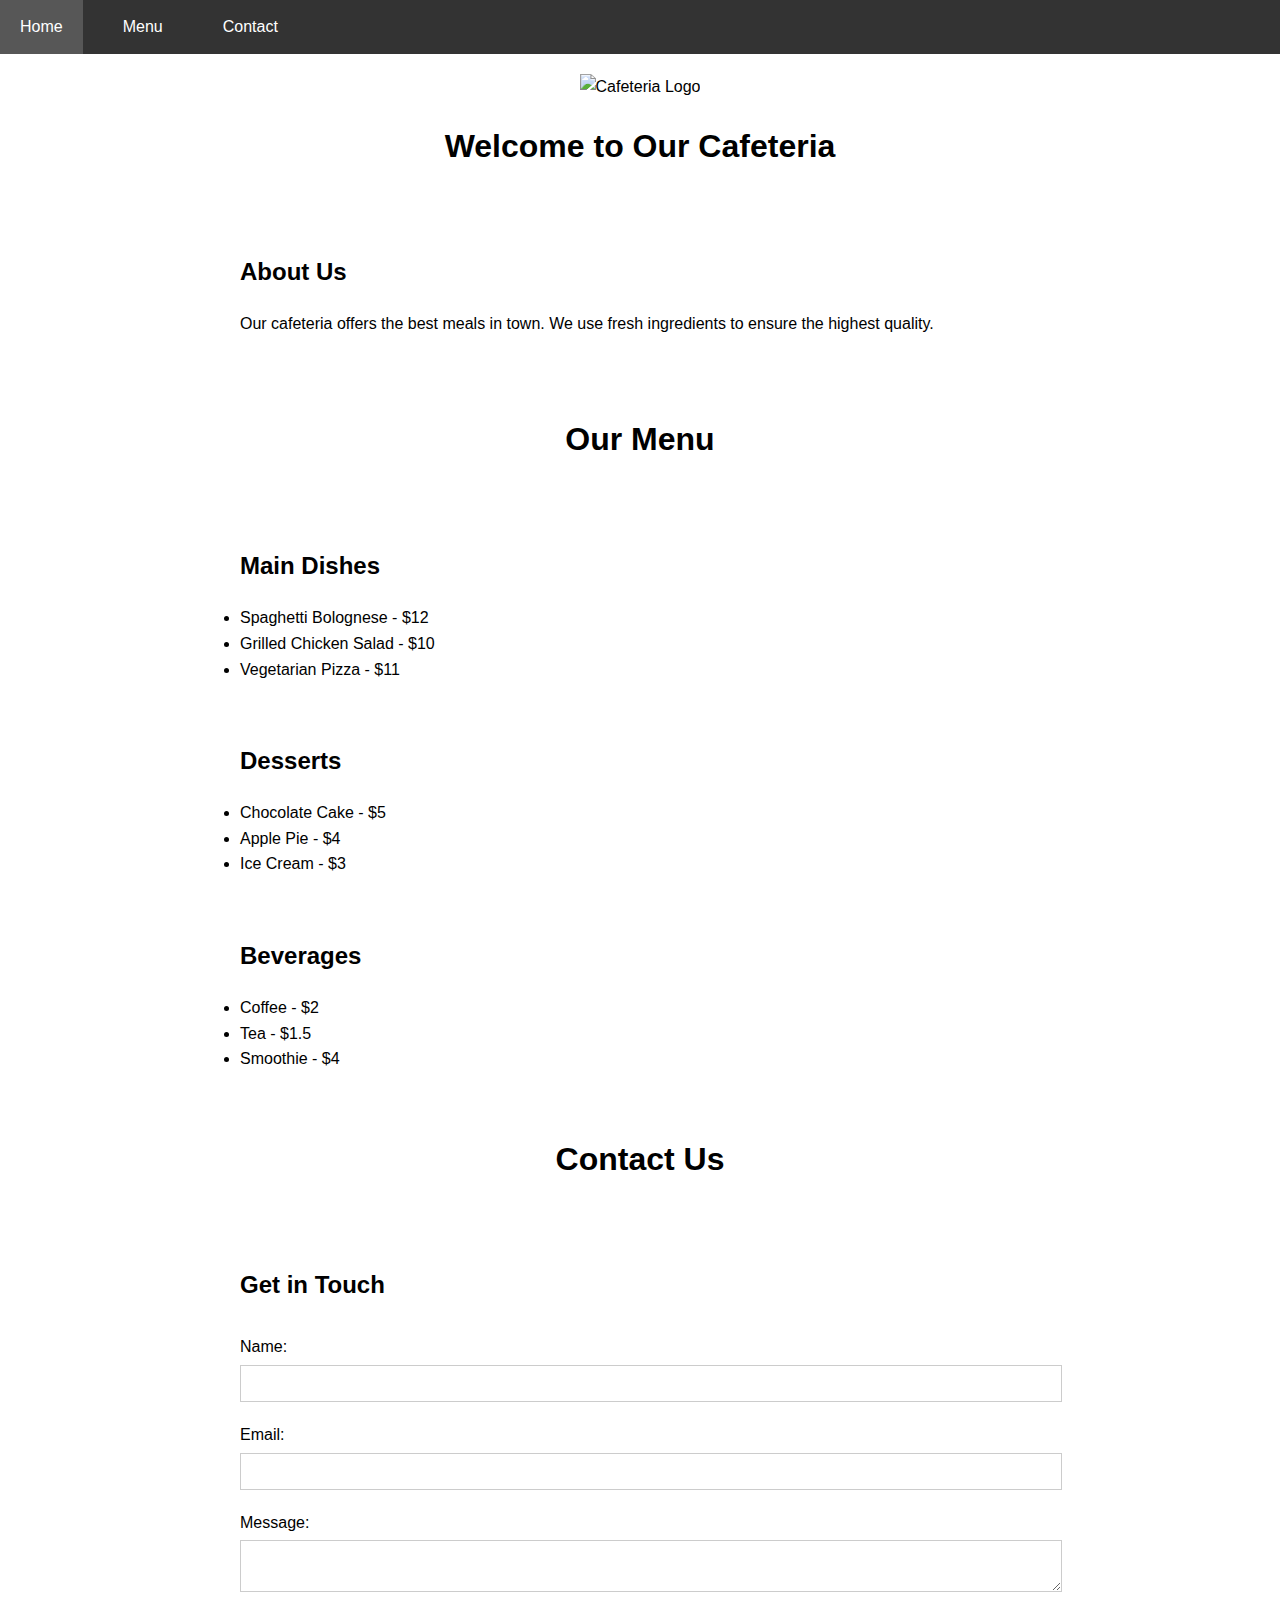
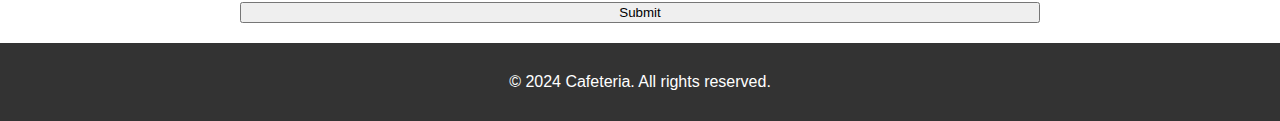
==== index.html @ 630113f0 "Add files via upload" ====
<!DOCTYPE html>
<html lang="en">
  <head>
    <meta charset="UTF-8" />
    <meta name="viewport" content="width=device-width, initial-scale=1.0" />
    <title>Cafeteria</title>
    <link rel="stylesheet" href="styles.css" />
    <script src="cafe.js"></script>
  </head>
  <body>
    <nav>
      <ul>
        <li><a href="index.html">Home</a></li>
        <li class="dropdown">
          <a href="menu.html" class="dropbtn">Menu</a>
          <div class="dropdown-content">
            <a href="#main">Main Dishes</a>
            <a href="#desserts">Desserts</a>
            <a href="#beverages">Beverages</a>
          </div>
        </li>
        <li><a href="contact.html">Contact</a></li>
      </ul>
    </nav>
    <header>
      <img src="images/logo.png" alt="Cafeteria Logo" />
      <h1>Welcome to Our Cafeteria</h1>
    </header>
    <section class="Home">
      <h2>About Us</h2>
      <p>
        Our cafeteria offers the best meals in town. We use fresh ingredients to
        ensure the highest quality.
      </p>
    </section>
    <header>
      <h1>Our Menu</h1>
    </header>
    <section id="main">
      <h2>Main Dishes</h2>
      <ul>
        <li>Spaghetti Bolognese - $12</li>
        <li>Grilled Chicken Salad - $10</li>
        <li>Vegetarian Pizza - $11</li>
      </ul>
    </section>
    <section id="desserts">
      <h2>Desserts</h2>
      <ul>
        <li>Chocolate Cake - $5</li>
        <li>Apple Pie - $4</li>
        <li>Ice Cream - $3</li>
      </ul>
    </section>
    <section id="beverages">
      <h2>Beverages</h2>
      <ul>
        <li>Coffee - $2</li>
        <li>Tea - $1.5</li>
        <li>Smoothie - $4</li>
      </ul>
    </section>
    <header>
      <h1>Contact Us</h1>
    </header>
    <section class="contact">
      <h2>Get in Touch</h2>
      <form action="#" method="post">
        <label for="name">Name:</label>
        <input type="text" id="name" name="name" required />
        <label for="email">Email:</label>
        <input type="email" id="email" name="email" required />
        <label for="message">Message:</label>
        <textarea id="message" name="message" required></textarea>
        <button type="submit">Submit</button>
      </form>
    </section>
    <footer>
      <p>&copy; 2024 Cafeteria. All rights reserved.</p>
    </footer>
  </body>
</html>
---- styles.css ----
/* Reset some default styles */
body, ul {
    margin: 0;
    padding: 0;
    box-sizing: border-box;
}

body {
    font-family: Arial, sans-serif;
    line-height: 1.6;
}

nav {
    background-color: #333;  /* Dark background for the nav bar */
}

nav ul {
    list-style-type: none;  /* Remove bullet points */
    display: flex;  /* Use flexbox to align items in one line */
    padding: 0;
    margin: 0;
}

nav ul li {
    position: relative;  /* For positioning dropdown content */
    margin-right: 20px;  /* Space between each item */
}

nav ul li:last-child {
    margin-right: 0;  /* No space after the last item */
}

nav a {
    display: block;
    color: white;  /* Text color */
    text-decoration: none;  /* Remove underline */
    padding: 14px 20px;  /* Add some padding */
}

nav a:hover {
    background-color: #575757;  /* Change background on hover */
}

.dropdown-content {
    display: none;  /* Hide dropdown by default */
    position: absolute;
    background-color: #333;  /* Same background color */
    min-width: 160px;  /* Minimum width for dropdown items */
    box-shadow: 0px 8px 16px 0px rgba(0,0,0,0.2);  /* Add shadow */
    z-index: 1;  /* Ensure dropdown is on top */
}

.dropdown-content a {
    color: white;  /* Text color for dropdown items */
    padding: 12px 16px;  /* Padding for dropdown items */
    text-decoration: none;  /* Remove underline */
    display: block;  /* Make dropdown items block elements */
}

.dropdown-content a:hover {
    background-color: #575757;  /* Change background on hover */
}

.dropdown:hover .dropdown-content {
    display: block;  /* Show dropdown on hover */
}

.dropdown:hover .dropbtn {
    background-color: #575757;  /* Change background of dropdown button on hover */
}

header {
    text-align: center;
    padding: 20px;
}

header img {
    width: 100px;
    height: auto;
}

section {
    padding: 20px;
    margin: 0 auto;
    max-width: 800px;
}

footer {
    text-align: center;
    padding: 10px;
    background-color: #333;
    color: white;
}

/* Contact Form Styling */
form {
    display: flex;
    flex-direction: column;
}

form label {
    margin-top: 10px;
}

form input, form textarea {
    padding: 10px;
    margin-top: 5px;
    margin-bottom: 10px;
    width: 100%;
    border: 1px solid #ccc;
    border-radius:
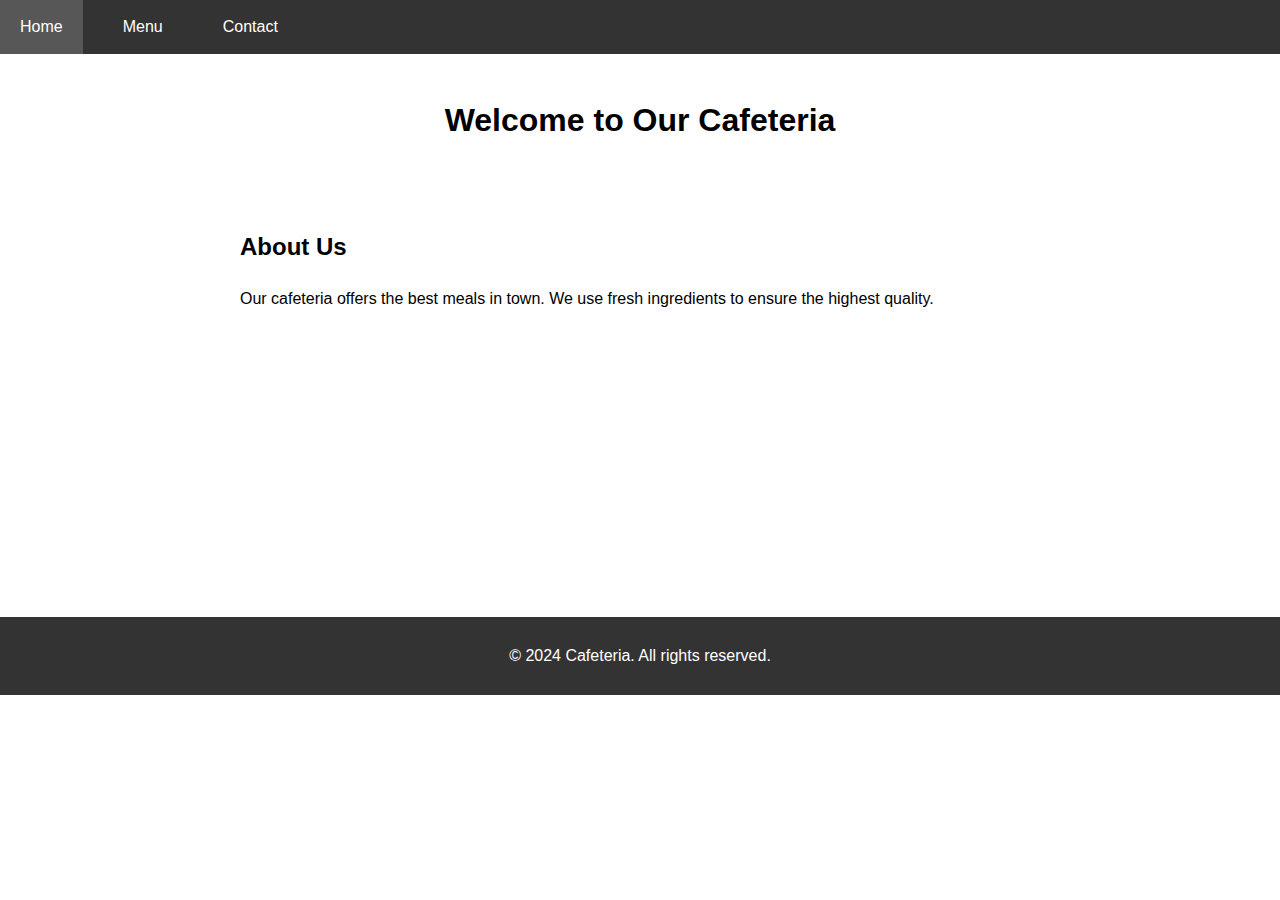
==== commit dd474548: "dynamic switching added" ====
--- a/index.html
+++ b/index.html
@@ -5,78 +5,86 @@
     <meta name="viewport" content="width=device-width, initial-scale=1.0" />
     <title>Cafeteria</title>
     <link rel="stylesheet" href="styles.css" />
-    <script src="cafe.js"></script>
   </head>
   <body>
     <nav>
       <ul>
-        <li><a href="index.html">Home</a></li>
-        <li class="dropdown">
-          <a href="menu.html" class="dropbtn">Menu</a>
+        <li><a class="homeBtn">Home</a></li>
+        <li >
+          <a  class="dropbtn menuBtn">Menu</a>
           <div class="dropdown-content">
             <a href="#main">Main Dishes</a>
             <a href="#desserts">Desserts</a>
             <a href="#beverages">Beverages</a>
           </div>
         </li>
-        <li><a href="contact.html">Contact</a></li>
+        <li><a class="contactBtn">Contact</a></li>
       </ul>
     </nav>
-    <header>
-      <img src="images/logo.png" alt="Cafeteria Logo" />
-      <h1>Welcome to Our Cafeteria</h1>
-    </header>
-    <section class="Home">
-      <h2>About Us</h2>
-      <p>
-        Our cafeteria offers the best meals in town. We use fresh ingredients to
-        ensure the highest quality.
-      </p>
-    </section>
-    <header>
-      <h1>Our Menu</h1>
-    </header>
-    <section id="main">
-      <h2>Main Dishes</h2>
-      <ul>
-        <li>Spaghetti Bolognese - $12</li>
-        <li>Grilled Chicken Salad - $10</li>
-        <li>Vegetarian Pizza - $11</li>
-      </ul>
-    </section>
-    <section id="desserts">
-      <h2>Desserts</h2>
-      <ul>
-        <li>Chocolate Cake - $5</li>
-        <li>Apple Pie - $4</li>
-        <li>Ice Cream - $3</li>
-      </ul>
-    </section>
-    <section id="beverages">
-      <h2>Beverages</h2>
-      <ul>
-        <li>Coffee - $2</li>
-        <li>Tea - $1.5</li>
-        <li>Smoothie - $4</li>
-      </ul>
-    </section>
-    <header>
-      <h1>Contact Us</h1>
-    </header>
-    <section class="contact">
-      <h2>Get in Touch</h2>
-      <form action="#" method="post">
-        <label for="name">Name:</label>
-        <input type="text" id="name" name="name" required />
-        <label for="email">Email:</label>
-        <input type="email" id="email" name="email" required />
-        <label for="message">Message:</label>
-        <textarea id="message" name="message" required></textarea>
-        <button type="submit">Submit</button>
-      </form>
-    </section>
+    <div class="homePage">
+
+      <header>
+        <!-- <img src="images/logo.png" alt="Cafeteria Logo" /> -->
+        <h1>Welcome to Our Cafeteria</h1>
+      </header>
+      <section >
+        <h2>About Us</h2>
+        <p>
+          Our cafeteria offers the best meals in town. We use fresh ingredients to
+          ensure the highest quality.
+        </p>
+      </section>
+    </div>
+    <div class="menuPage hidden">
+      <header>
+        <h1>Our Menu</h1>
+      </header>
+      <section id="main">
+        <h2>Main Dishes</h2>
+        <ul>
+          <li>Spaghetti Bolognese - $12</li>
+          <li>Grilled Chicken Salad - $10</li>
+          <li>Vegetarian Pizza - $11</li>
+        </ul>
+      </section>
+      <section id="desserts">
+        <h2>Desserts</h2>
+        <ul>
+          <li>Chocolate Cake - $5</li>
+          <li>Apple Pie - $4</li>
+          <li>Ice Cream - $3</li>
+        </ul>
+      </section>
+      <section id="beverages">
+        <h2>Beverages</h2>
+        <ul>
+          <li>Coffee - $2</li>
+          <li>Tea - $1.5</li>
+          <li>Smoothie - $4</li>
+        </ul>
+      </section>
+    </div>
+    <div class="contactPage hidden">
+
+      <header>
+        <h1>Contact Us</h1>
+      </header>
+      <section >
+        <h2>Get in Touch</h2>
+        <form action="#" method="post">
+          <label for="name">Name:</label>
+          <input type="text" id="name" name="name" required />
+          <label for="email">Email:</label>
+          <input type="email" id="email" name="email" required />
+          <label for="message">Message:</label>
+          <textarea id="message" name="message" required></textarea>
+          <button type="submit">Submit</button>
+        </form>
+      </section>
+    </div>
     <footer>
       <p>&copy; 2024 Cafeteria. All rights reserved.</p>
     </footer>
+    <script src="cafe.js"></script>
   </body>
 </html>
--- a/styles.css
+++ b/styles.css
@@ -1,111 +1,121 @@
 /* Reset some default styles */
-body, ul {
-    margin: 0;
-    padding: 0;
-    box-sizing: border-box;
+body,
+ul {
+  margin: 0;
+  padding: 0;
+  box-sizing: border-box;
 }
 
 body {
-    font-family: Arial, sans-serif;
-    line-height: 1.6;
+  position: relative;
+  font-family: Arial, sans-serif;
+  line-height: 1.6;
 }
 
 nav {
-    background-color: #333;  /* Dark background for the nav bar */
+  background-color: #333; /* Dark background for the nav bar */
 }
 
 nav ul {
-    list-style-type: none;  /* Remove bullet points */
-    display: flex;  /* Use flexbox to align items in one line */
-    padding: 0;
-    margin: 0;
+  list-style-type: none; /* Remove bullet points */
+  display: flex; /* Use flexbox to align items in one line */
+  padding: 0;
+  margin: 0;
 }
 
 nav ul li {
-    position: relative;  /* For positioning dropdown content */
-    margin-right: 20px;  /* Space between each item */
+  position: relative; /* For positioning dropdown content */
+  margin-right: 20px; /* Space between each item */
 }
 
 nav ul li:last-child {
-    margin-right: 0;  /* No space after the last item */
+  margin-right: 0; /* No space after the last item */
 }
 
 nav a {
-    display: block;
-    color: white;  /* Text color */
-    text-decoration: none;  /* Remove underline */
-    padding: 14px 20px;  /* Add some padding */
+  display: block;
+  color: white; /* Text color */
+  text-decoration: none; /* Remove underline */
+  padding: 14px 20px; /* Add some padding */
 }
 
 nav a:hover {
-    background-color: #575757;  /* Change background on hover */
+  background-color: #575757; /* Change background on hover */
 }
 
 .dropdown-content {
-    display: none;  /* Hide dropdown by default */
-    position: absolute;
-    background-color: #333;  /* Same background color */
-    min-width: 160px;  /* Minimum width for dropdown items */
-    box-shadow: 0px 8px 16px 0px rgba(0,0,0,0.2);  /* Add shadow */
-    z-index: 1;  /* Ensure dropdown is on top */
+  display: none; /* Hide dropdown by default */
+  position: absolute;
+  background-color: #333; /* Same background color */
+  min-width: 160px; /* Minimum width for dropdown items */
+  box-shadow: 0px 8px 16px 0px rgba(0, 0, 0, 0.2); /* Add shadow */
+  z-index: 1; /* Ensure dropdown is on top */
 }
 
 .dropdown-content a {
-    color: white;  /* Text color for dropdown items */
-    padding: 12px 16px;  /* Padding for dropdown items */
-    text-decoration: none;  /* Remove underline */
-    display: block;  /* Make dropdown items block elements */
+  color: white; /* Text color for dropdown items */
+  padding: 12px 16px; /* Padding for dropdown items */
+  text-decoration: none; /* Remove underline */
+  display: block; /* Make dropdown items block elements */
 }
 
 .dropdown-content a:hover {
-    background-color: #575757;  /* Change background on hover */
+  background-color: #575757; /* Change background on hover */
 }
 
 .dropdown:hover .dropdown-content {
-    display: block;  /* Show dropdown on hover */
+  display: block; /* Show dropdown on hover */
 }
 
 .dropdown:hover .dropbtn {
-    background-color: #575757;  /* Change background of dropdown button on hover */
+  background-color: #575757; /* Change background of dropdown button on hover */
 }
 
 header {
-    text-align: center;
-    padding: 20px;
+  text-align: center;
+  padding: 20px;
 }
 
 header img {
-    width: 100px;
-    height: auto;
+  width: 100px;
+  height: auto;
 }
 
 section {
-    padding: 20px;
-    margin: 0 auto;
-    max-width: 800px;
+  padding: 20px;
+  margin: 0 auto;
+  max-width: 800px;
 }
 
 footer {
-    text-align: center;
-    padding: 10px;
-    background-color: #333;
-    color: white;
+
+  text-align: center;
+  padding: 10px;
+  background-color: #333;
+  color: white;
+  position: absolute;
+  width: calc(100% - 20px); 
+  bottom: -100%;
 }
 
 /* Contact Form Styling */
 form {
-    display: flex;
-    flex-direction: column;
+  display: flex;
+  flex-direction: column;
 }
 
 form label {
-    margin-top: 10px;
+  margin-top: 10px;
 }
 
-form input, form textarea {
+/* form input, form textarea {
     padding: 10px;
     margin-top: 5px;
     margin-bottom: 10px;
     width: 100%;
     border: 1px solid #ccc;
     border-radius:
+} */
+.hidden {
+  display: none;
+}
